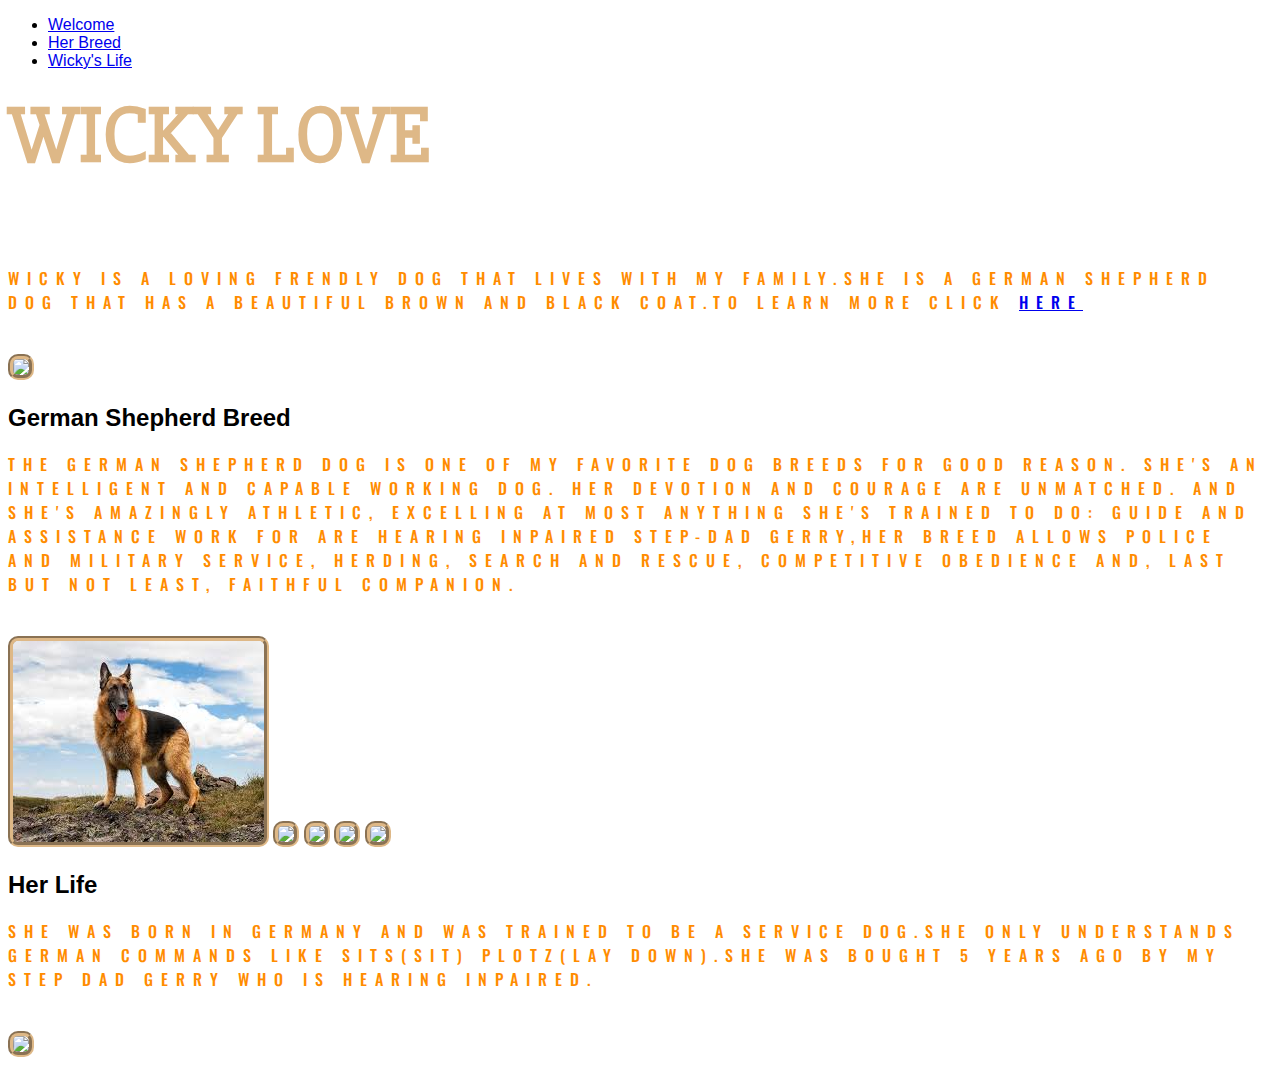
==== index.html @ f729224d "Initial Build" ====
<!DOCTYPE html>
<html>
  <head>
    <meta charset="utf-8">
    <title>Wicky love</title>
     <link href="style.css" type="text/css" rel="stylesheet">
     <link href="https://fonts.googleapis.com/css?family=Merriweather|Oswald|Slabo+27px" rel="stylesheet">
  </head>
  <body>
    <nav>
      <ul>
        <li><a href="#welcome">Welcome</a></li>
        <li><a href="#germanshepherd">Her Breed</a></li>
        <li><a href="#herlife">Wicky's Life</a></li>
      </ul>
      </nav>
      <div id="welcome">
<h1>Wicky Love</h1>
<p class="publish-time">Wicky is a loving frendly dog that lives with my family.She is a German Shepherd dog that has a beautiful brown and black coat.To learn more click <a href="https://en.wikipedia.org/wiki/German_Shepherd" target="_blank"> here</a></p>
  <img src="https://privateemail.com/appsuite/api/image/mail/picture?folder=default0%2FINBOX&id=240&uid=IMG_0020.JPG&scaleType=contain&width=800"/>
  </div>
  <div id="germanshepherd">
    <h2>German Shepherd Breed</h2>
<p class="destination">The German Shepherd Dog is one of my favorite dog breeds for good reason. she's an intelligent and capable working dog. her devotion and courage are unmatched. And she's amazingly Athletic, excelling at most anything she's trained to do: guide and assistance work for are hearing inpaired step-dad Gerry,her breed allows police and military service, herding, search and rescue, competitive obedience and, last but not least, faithful companion.</p>
  <img src="[data-uri]"/>
  <img src="https://encrypted-tbn0.gstatic.com/images?q=tbn:ANd9GcQ-bj0EtHm1ogbN-n4KGIPIgL3RB5RdLctYL-jdS05MbeP9tAJXhttps://encrypted-tbn0.gstatic.com/images?q=tbn:ANd9GcQpSWqSWfyH49nZRfHYhMpp8Ls5LYLpa6eneQBFh3_J5zx-Amh7pw">
  <img src="http://s3.petcoach.co/uploads/breed/136/1484762840german-shepherd-appearance.png"/>
  <img src="https://encrypted-tbn0.gstatic.com/images?q=tbn:ANd9GcQEQdfvAkyZs_I7ktScOEZkWe6XKiB4pOE-iXr5WLvOwvgcUAAK"/>
<img src="https://encrypted-tbn0.gstatic.com/images?q=tbn:ANd9GcRfxGsc50Ie6GIFQyObeZ6c0V5pwn58Ausmp--KapkRB1JH2kUfhA"/>
  </div>
  <div id="herlife">
    <h2>Her Life</h2>
<p class="black">She was born in Germany and was trained to be a service dog.She only understands German commands like sits(sit) plotz(lay down).She was bought 5 years ago by my step dad Gerry who is hearing inpaired.</p>
<img src="https://privateemail.com/appsuite/api/image/mail/picture?folder=default0%2FINBOX&id=241&uid=9229E10A-FC37-415F-820F-0A2CFB6DBE59.jpg&scaleType=contain&width=800"/>
  </div>

  </body>
</html>
---- style.css ----
h1{
  color: burlywood;
  font-family: 'Slabo 27px', serif;
  line-height: 100px;
  font-size: 80px;
  margin-top: 0;
  margin-bottom: 80px;
  text-transform: uppercase;

}
  p {
   color: darkorange;
   font-family: 'Oswald', sans-serif;
   font-weight: 500;
  letter-spacing: 8px;
  margin-bottom: 40px;
  margin-top: 0;
  text-transform: uppercase;
}
 }
 h2 {
   color: peru;
   font-family: 'Merriweather', serif;
 }
 body {
  font-family: 'Roboto', sans-serif;
  font-weight: 100
}
img {
  border-color: burlywood;
  border-width: thick;
  border-style: groove;
  border-radius: 10px;
}
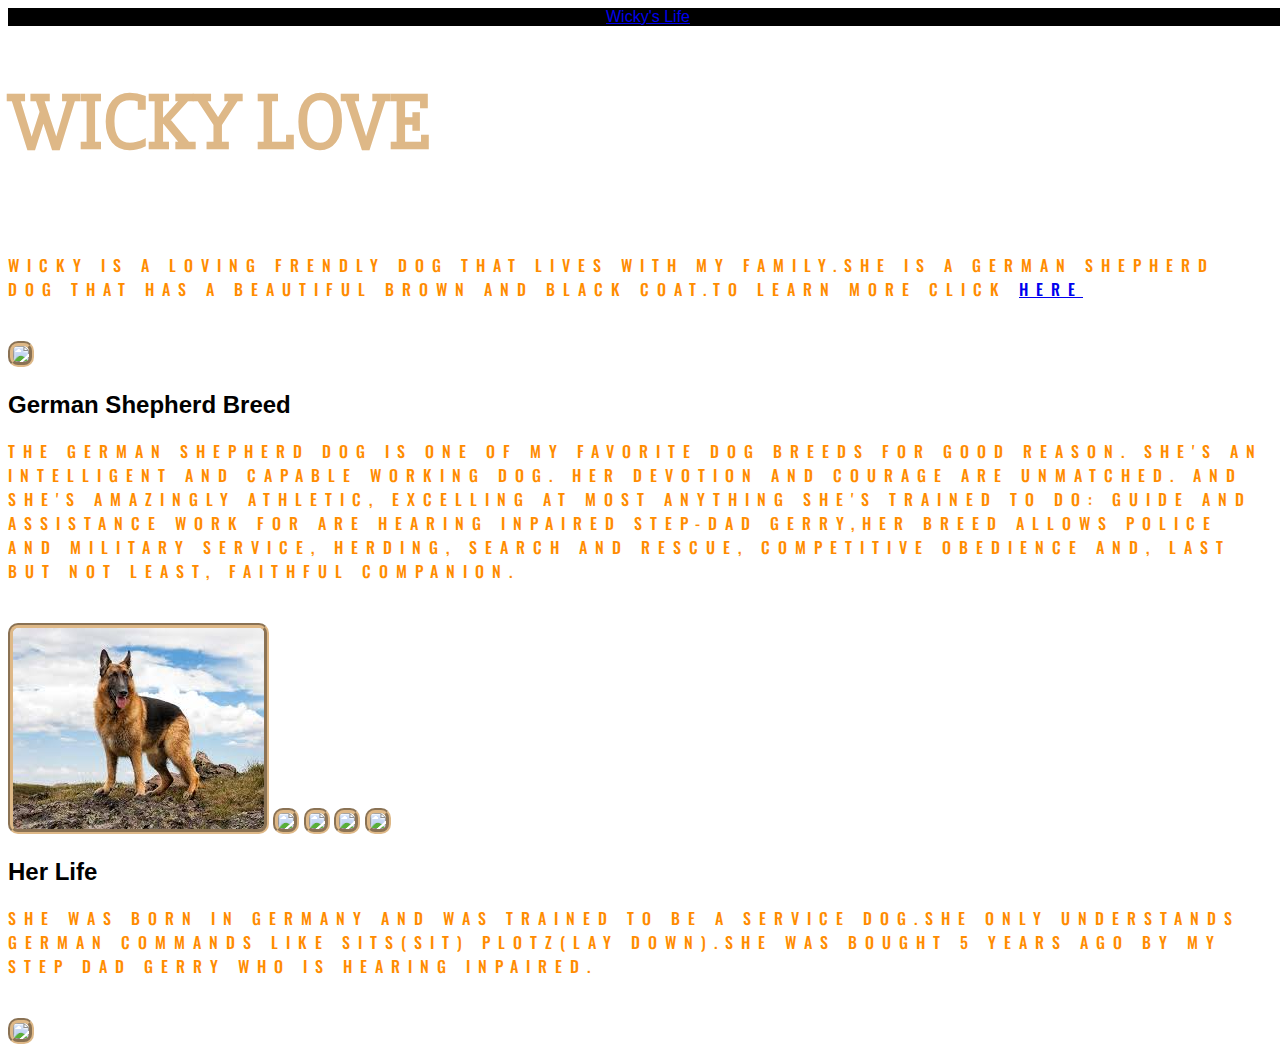
==== commit e13fc752: "Update index.html" ====
--- a/index.html
+++ b/index.html
@@ -8,11 +8,11 @@
   </head>
   <body>
     <nav>
-      <ul>
-        <li><a href="#welcome">Welcome</a></li>
-        <li><a href="#germanshepherd">Her Breed</a></li>
-        <li><a href="#herlife">Wicky's Life</a></li>
-      </ul>
+
+        <a class="navbar" href="#welcome">Welcome</a></li>
+        <a class="navbar" href="#germanshepherd">Her Breed</a></li>
+        <a class="navbar" href="#herlife">Wicky's Life</a></li>
+
       </nav>
       <div id="welcome">
 <h1>Wicky Love</h1>
@@ -31,7 +31,7 @@
   <div id="herlife">
     <h2>Her Life</h2>
 <p class="black">She was born in Germany and was trained to be a service dog.She only understands German commands like sits(sit) plotz(lay down).She was bought 5 years ago by my step dad Gerry who is hearing inpaired.</p>
-<img src="https://privateemail.com/appsuite/api/image/mail/picture?folder=default0%2FINBOX&id=241&uid=9229E10A-FC37-415F-820F-0A2CFB6DBE59.jpg&scaleType=contain&width=800"/>
+<img src="C:\Users\Dylan\OneDrive\Lenovo Photo Master\IMG_1063.JPG"/>
   </div>
 
   </body>
--- a/style.css
+++ b/style.css
@@ -6,6 +6,7 @@
   margin-top: 0;
   margin-bottom: 80px;
   text-transform: uppercase;
+  padding-top: 65px;
 
 }
   p {
@@ -32,3 +33,11 @@
   border-style: groove;
   border-radius: 10px;
 }
+.navbar {
+  position: fixed;
+  background-color: black;
+  width: 100%;
+  text-align: center;
+  font-weight: bold
+  height: 30px;
+}
